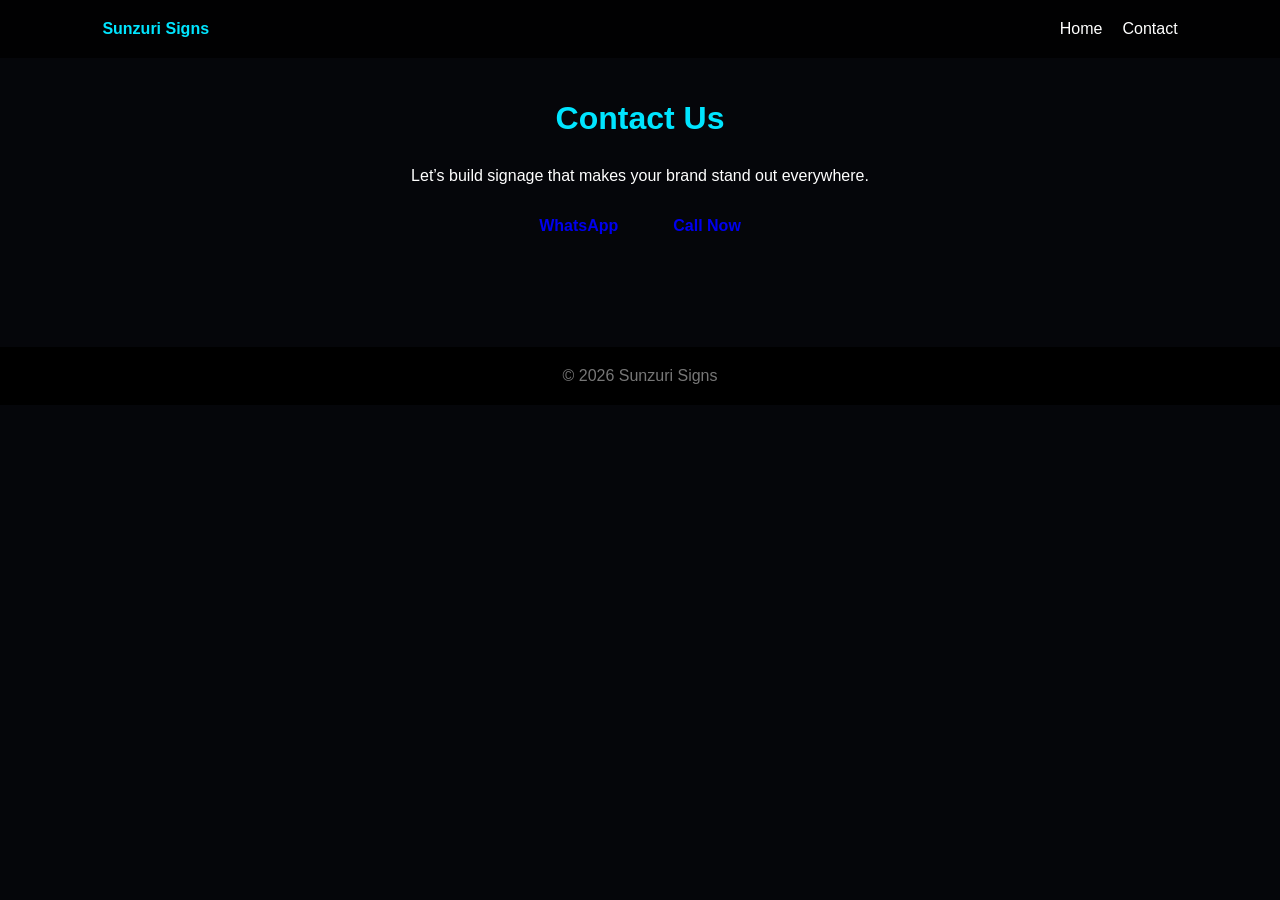
==== contact.html @ 57d3f5b0 "Add files via upload" ====
<!DOCTYPE html>
<html lang="en">
<head>
<meta charset="UTF-8">
<meta name="viewport" content="width=device-width, initial-scale=1.0">

<title>Contact | Sunzuri Signs</title>

<link rel="stylesheet" href="style.css">
</head>

<body>

<header>
<nav class="navbar">
<div class="logo">Sunzuri Signs</div>

<ul class="nav-links">
<li><a href="index.html">Home</a></li>
<li><a href="contact.html" class="active">Contact</a></li>
</ul>
</nav>
</header>

<section class="section">

<h2>Contact Us</h2>

<p>Let’s build signage that makes your brand stand out everywhere.</p>

<div class="btns">

<a href="https://wa.me/254704175527" class="btn whatsapp">WhatsApp</a>
<a href="tel:+254704175527" class="btn call">Call Now</a>

</div>

</section>

<footer>
<p>© 2026 Sunzuri Signs</p>
</footer>

</body>
</html>
---- style.css ----
*{
margin:0;
padding:0;
box-sizing:border-box;
font-family:Poppins, sans-serif;
}

body{
background:#05060a;
color:#fff;
}

/* NAV */
.navbar{
position:fixed;
top:0;
width:100%;
display:flex;
justify-content:space-between;
padding:20px 8%;
background:rgba(0,0,0,0.8);
z-index:10;
}

.logo{
color:#00e5ff;
font-weight:700;
}

.nav-links{
display:flex;
gap:20px;
list-style:none;
}

.nav-links a{
color:#fff;
text-decoration:none;
}

/* HERO SAFE VIDEO */
.hero{
height:100vh;
display:flex;
align-items:center;
justify-content:center;
text-align:center;
position:relative;
overflow:hidden;
}

.hero-video{
position:absolute;
width:100%;
height:100%;
object-fit:cover;
top:0;
left:0;
}

.overlay{
position:absolute;
inset:0;
background:rgba(0,0,0,0.6);
}

.hero-content{
position:relative;
z-index:2;
max-width:700px;
padding:20px;
}

.glow{
font-size:48px;
color:#fff;
text-shadow:0 0 10px #00e5ff, 0 0 20px #ff4fd8;
}

/* BUTTONS */
.btns{
margin-top:20px;
display:flex;
gap:15px;
justify-content:center;
}

.btn{
padding:12px 20px;
border-radius:25px;
text-decoration:none;
font-weight:600;
}

.green{
background:#25D366;
color:white;
}

.pink{
background:#ff4fd8;
color:white;
}

/* SECTIONS */
.section{
padding:100px 8%;
text-align:center;
}

.section h2{
font-size:32px;
margin-bottom:30px;
color:#00e5ff;
}

/* GRID */
.grid{
display:grid;
grid-template-columns:repeat(auto-fit,minmax(180px,1fr));
gap:15px;
}

.card{
background:#111;
padding:20px;
border-radius:10px;
}

.card.img{
padding:0;
overflow:hidden;
}

.card img{
width:100%;
display:block;
}

/* FOOTER */
footer{
text-align:center;
padding:20px;
background:#000;
color:#777;
}
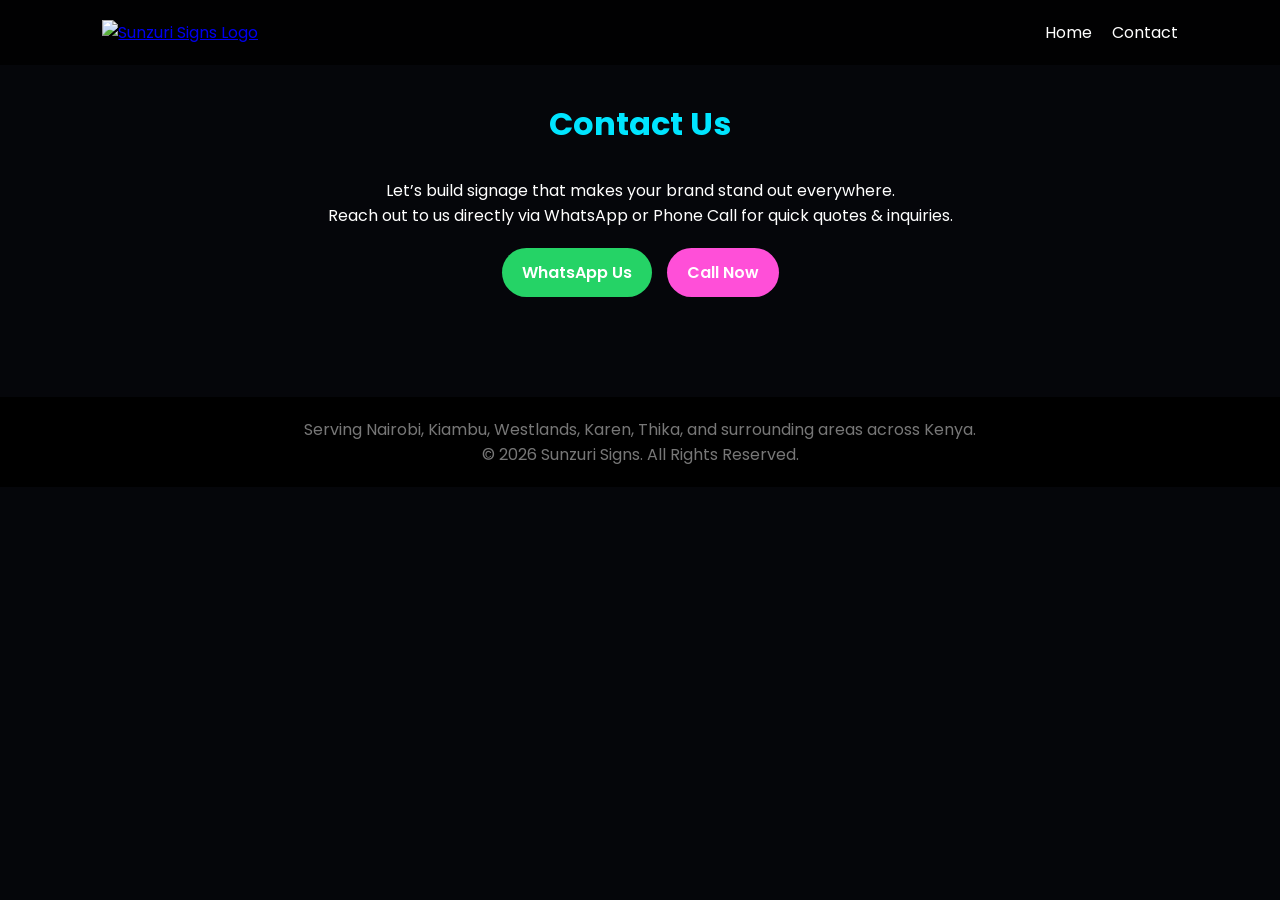
==== commit d2d6112e: "Revamp contact.html with new design and features Updated the contact page with new layout and styles" ====
--- a/contact.html
+++ b/contact.html
@@ -6,6 +6,9 @@
 
 <title>Contact | Sunzuri Signs</title>
 
+<!-- Google Fonts -->
+<link href="https://fonts.googleapis.com/css2?family=Poppins:wght@300;400;600;700&display=swap" rel="stylesheet">
+<link rel="icon" type="image/svg" href="image/favicon.svg">
 <link rel="stylesheet" href="style.css">
 </head>
 
@@ -13,7 +16,9 @@
 
 <header>
 <nav class="navbar">
-<div class="logo">Sunzuri Signs</div>
+<a href="index.html" class="logo-container">
+  <img src="image/logo.svg" alt="Sunzuri Signs Logo" class="site-logo">
+</a>
 
 <ul class="nav-links">
 <li><a href="index.html">Home</a></li>
@@ -22,24 +27,26 @@
 </nav>
 </header>
 
-<section class="section">
+<section class="section contact-section">
 
 <h2>Contact Us</h2>
 
-<p>Let’s build signage that makes your brand stand out everywhere.</p>
+<p class="subtitle">Let’s build signage that makes your brand stand out everywhere.</p>
 
-<div class="btns">
-
-<a href="https://wa.me/254704175527" class="btn whatsapp">WhatsApp</a>
-<a href="tel:+254704175527" class="btn call">Call Now</a>
-
+<div class="contact-card">
+  <p>Reach out to us directly via WhatsApp or Phone Call for quick quotes & inquiries.</p>
+  
+  <div class="btns">
+    <a href="https://wa.me/254704175527" class="btn green" target="_blank">WhatsApp Us</a>
+    <a href="tel:+254704175527" class="btn pink">Call Now</a>
+  </div>
 </div>
 
 </section>
 
 <footer>
-<p>© 2026 Sunzuri Signs</p>
+  <p>Serving Nairobi, Kiambu, Westlands, Karen, Thika, and surrounding areas across Kenya.</p>
+  <p>© 2026 Sunzuri Signs. All Rights Reserved.</p>
 </footer>
-
 </body>
-</html>+</html>
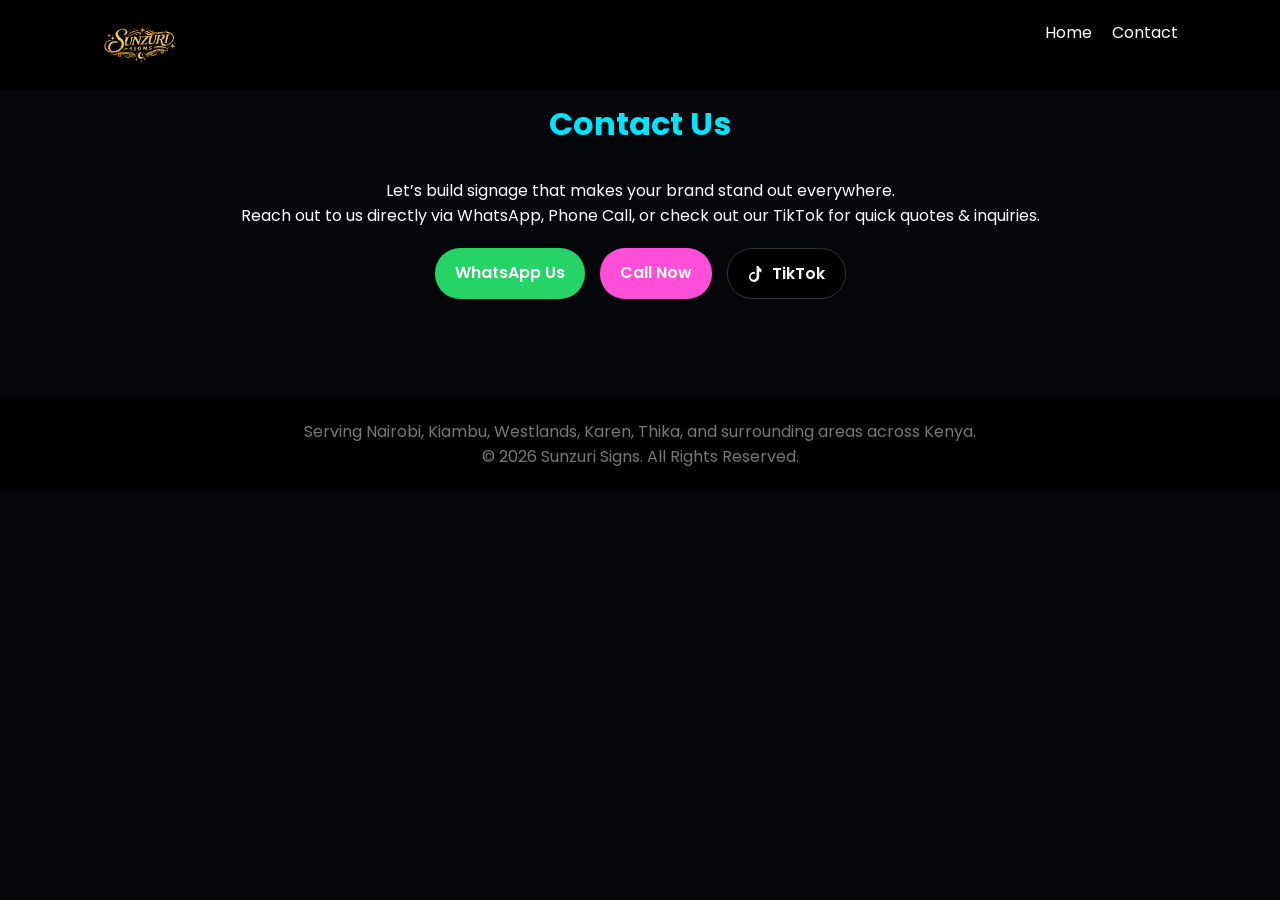
==== commit 8e271ebb: "Add TikTok link to contact page Updated contact section to include TikTok link for inquiries." ====
--- a/contact.html
+++ b/contact.html
@@ -34,11 +34,17 @@
 <p class="subtitle">Let’s build signage that makes your brand stand out everywhere.</p>
 
 <div class="contact-card">
-  <p>Reach out to us directly via WhatsApp or Phone Call for quick quotes & inquiries.</p>
+  <p>Reach out to us directly via WhatsApp, Phone Call, or check out our TikTok for quick quotes & inquiries.</p>
   
   <div class="btns">
     <a href="https://wa.me/254704175527" class="btn green" target="_blank">WhatsApp Us</a>
     <a href="tel:+254704175527" class="btn pink">Call Now</a>
+    <a href="https://www.tiktok.com/@user9107485669718" class="btn tiktok" target="_blank" rel="noopener noreferrer">
+      <svg class="btn-icon" xmlns="http://www.w3.org/2000/svg" viewBox="0 0 448 512" fill="currentColor">
+        <path d="M448 209.91a210.06 210.06 0 0 1-122.77-39.25V349.38A162.55 162.55 0 1 1 185 188.31V256.2a95.82 95.82 0 1 0 56.73 88.08V0h68.53a137.28 137.28 0 0 0 85.5 100.86V209.91z"/>
+      </svg>
+      TikTok
+    </a>
   </div>
 </div>
 
--- a/style.css
+++ b/style.css
@@ -22,6 +22,17 @@
 z-index:10;
 }
 
+.logo-container {
+  display: flex;
+  align-items: center;
+  text-decoration: none;
+}
+
+.site-logo {
+  height: 50px;
+  width: auto;
+}
+
 .logo{
 color:#00e5ff;
 font-weight:700;
@@ -49,7 +60,7 @@
 overflow:hidden;
 }
 
-.hero-video{
+.hero-banner{
 position:absolute;
 width:100%;
 height:100%;
@@ -61,7 +72,7 @@
 .overlay{
 position:absolute;
 inset:0;
-background:rgba(0,0,0,0.6);
+background:rgba(0,0,0,0.4); /* Reduced from 0.6 to 0.4 for higher clarity */
 }
 
 .hero-content{
@@ -117,7 +128,7 @@
 /* GRID */
 .grid{
 display:grid;
-grid-template-columns:repeat(auto-fit,minmax(180px,1fr));
+grid-template-columns:repeat(3,minmax(180px,1fr));
 gap:15px;
 }
 
@@ -143,4 +154,140 @@
 padding:20px;
 background:#000;
 color:#777;
-}+}
+
+/* TikTok Button Styling */
+.btn.tiktok {
+  background: #000000;
+  color: #ffffff;
+  border: 1px solid #333;
+  display: inline-flex;
+  align-items: center;
+  justify-content: center;
+  gap: 8px;
+  transition: all 0.3s ease;
+}
+
+.btn.tiktok:hover {
+  background: #111111;
+  border-color: #00f2fe;
+  box-shadow: 0 0 12px rgba(0, 242, 254, 0.4), 0 0 12px rgba(254, 44, 85, 0.4);
+  transform: translateY(-2px);
+}
+
+.btn-icon {
+  width: 16px;
+  height: 16px;
+  display: inline-block;
+  vertical-align: middle;
+}
+
+/* ==========================================
+   MOBILE & TABLET RESPONSIVE STYLES
+   ========================================== */
+
+/* General Mobile Improvements */
+html, body {
+  overflow-x: hidden; /* Prevents unwanted horizontal scrolling */
+}
+
+/* Adjustments for Mobile Screens (768px and smaller) */
+@media (max-width: 768px) {
+
+  /* 1. Navbar Adjustments */
+  .navbar {
+    padding: 12px 5%;
+    align-items: center;
+  }
+
+  .site-logo {
+    height: 38px; /* Slightly scaled down for small screens */
+  }
+
+.hero{
+    height:70vh;
+}
+
+.hero-banner{
+    object-fit:cover;
+    object-position:center center;
+}
+
+  .nav-links {
+    gap: 12px;
+  }
+
+  .nav-links a {
+    font-size: 14px;
+    padding: 4px 8px;
+  }
+
+  /* 2. Hero Section Adjustments */
+  .hero-content {
+    padding: 15px;
+  }
+
+  .glow {
+    font-size: 28px; /* Reduces large font so it fits mobile screens without breaking */
+    line-height: 1.3;
+  }
+
+  .hero-content p {
+    font-size: 14px;
+    margin-top: 10px;
+  }
+
+  .btns {
+    flex-direction: column; /* Stacks buttons vertically on mobile for easier tapping */
+    width: 100%;
+    max-width: 280px;
+    margin: 20px auto 0;
+  }
+
+  .btn {
+    width: 100%;
+    text-align: center;
+    padding: 14px 20px; /* Bigger touch target for mobile thumbs */
+  }
+
+  /* 3. Section & Typography Spacing */
+  .section {
+    padding: 60px 5%; /* Less side padding on small screens */
+  }
+
+  .section h2 {
+    font-size: 24px;
+    margin-bottom: 20px;
+  }
+
+  /* 4. Grid Adjustments (Services & Projects) */
+  .grid {
+    /* Changes from 3 columns down to 1 column on small phones */
+    grid-template-columns: 1fr;
+    gap: 15px;
+  }
+
+  .card img {
+    width: 100%;
+    height: auto; /* Displays full portrait & landscape photos without cropping */
+    object-fit: contain;
+    border-radius: 8px;
+  }
+
+  /* 5. Contact Page Styling Fixes */
+  .contact-card {
+    padding: 10px;
+  }
+
+  footer {
+    padding: 30px 5%;
+    font-size: 13px;
+  }
+}
+
+/* Tablet Screens (between 769px and 1024px) */
+@media (min-width: 769px) and (max-width: 1024px) {
+  .grid {
+    grid-template-columns: repeat(2, 1fr); /* 2 columns on tablets */
+  }
+}
